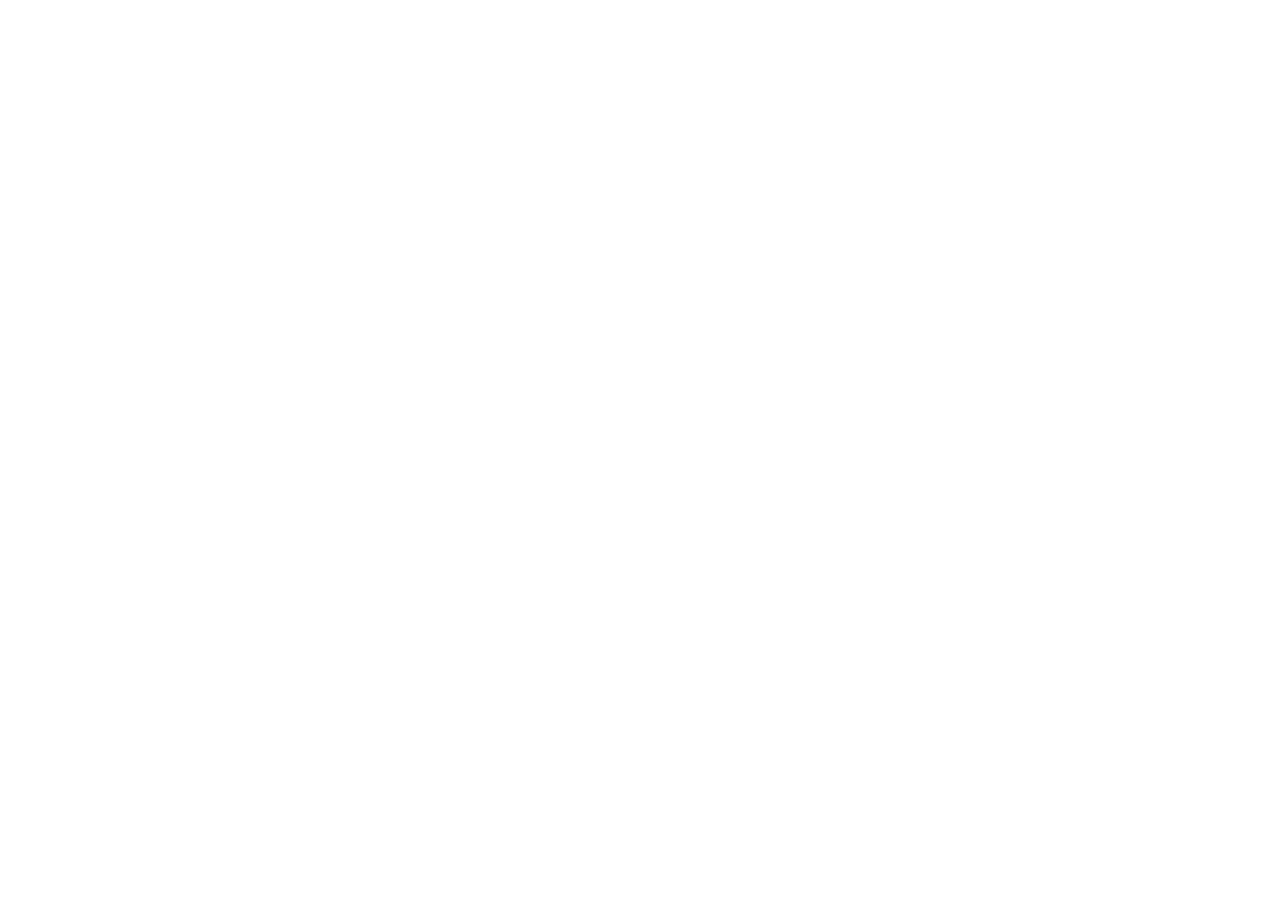
==== index.html @ 53e49223 "first commit" ====
<!DOCTYPE html>
<html lang="en">

<head>
    <meta charset="UTF-8">
    <meta http-equiv="X-UA-Compatible" content="IE=edge">
    <meta name="viewport" content="width=*, initial-scale=1.0">
    <script src="script.js"></script>
    <title>Document</title>
</head>

<body>

</body>

</html>
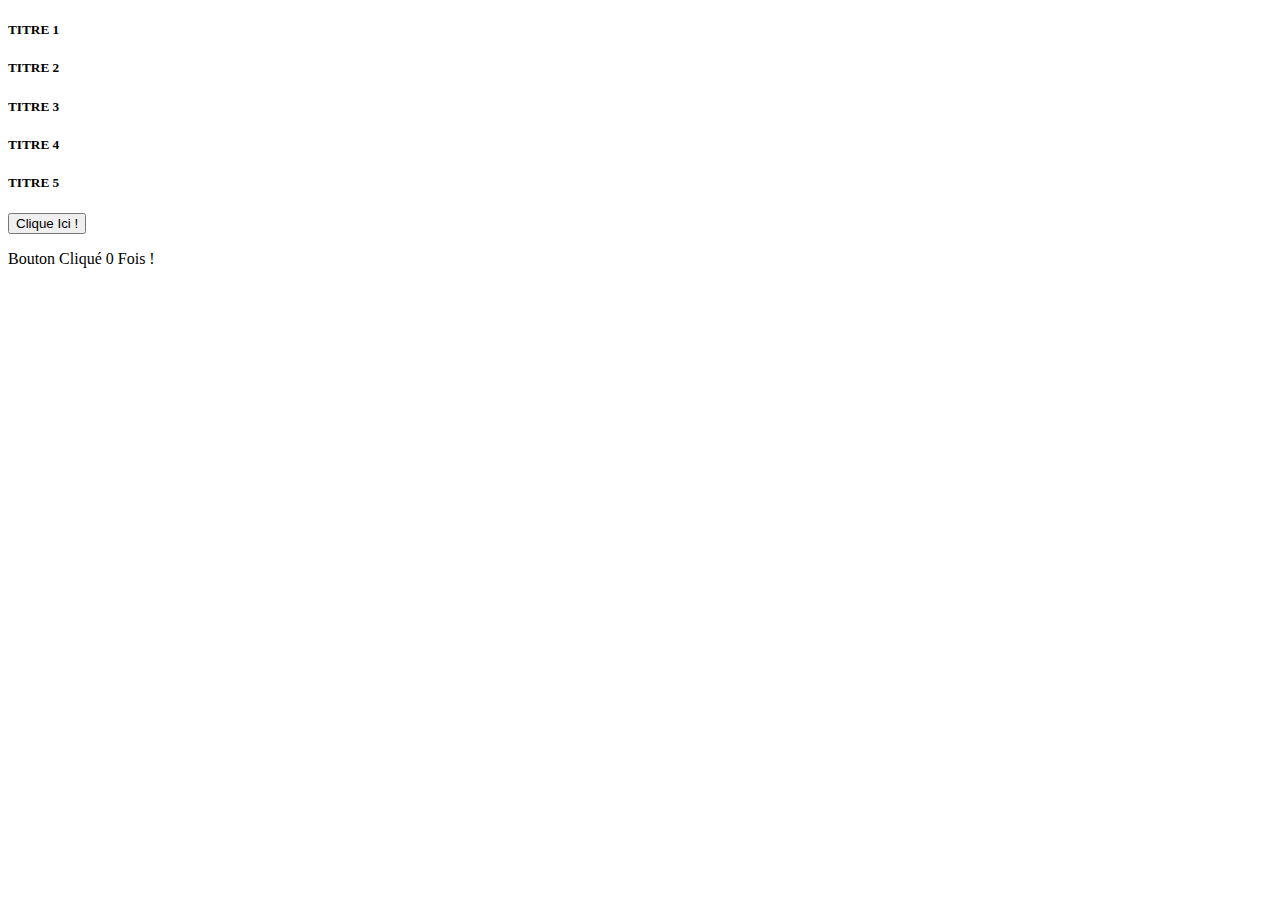
==== commit d01ae6ef: "button click" ====
--- a/index.html
+++ b/index.html
@@ -4,13 +4,23 @@
 <head>
     <meta charset="UTF-8">
     <meta http-equiv="X-UA-Compatible" content="IE=edge">
-    <meta name="viewport" content="width=*, initial-scale=1.0">
-    <script src="script.js"></script>
+    <meta name="viewport">
+    <link rel="stylesheet" href="style.css">
     <title>Document</title>
 </head>
 
 <body>
 
+    <main id="main">
+        <h5>TITRE 1</h5>
+        <h5>TITRE 2</h5>
+        <h5>TITRE 3</h5>
+    </main>
+
+    <button id="btn">Clique Ici !</button>
+    <p>Bouton Cliqué <span id="num">0</span> Fois !</p>
+
+    <script src="script.js"></script>
 </body>
 
 </html>